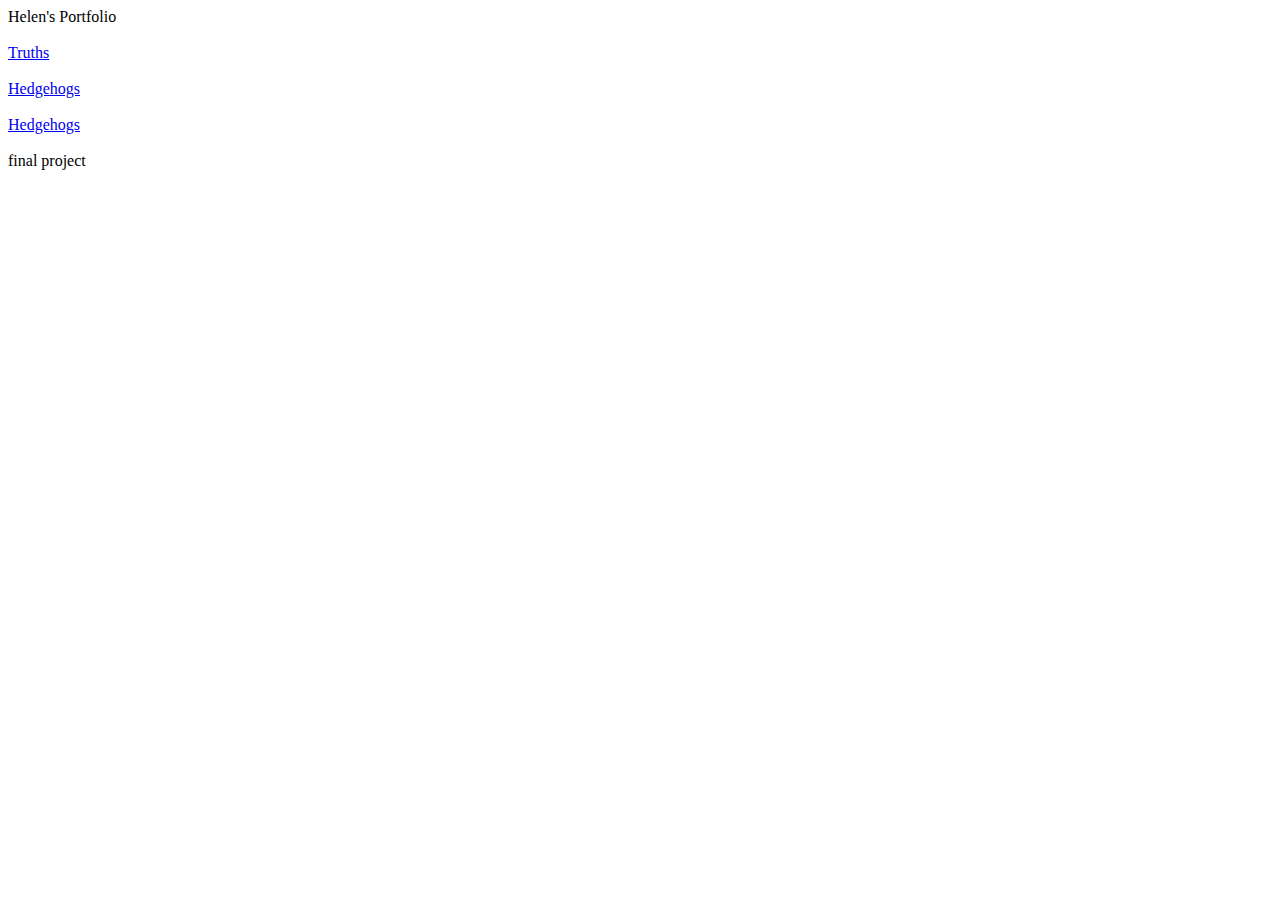
==== index.html @ 59ab89c0 "Create index.html" ====
<!DOCTYPE html>
<html>
    <head>
        <title>Page Title</title>
    </head>
    <body>
        <div id="wrapper">
         <div id="blank"></div>
         <div id="title">Helen's Portfolio</div>
         <br>
        <div id="box">
        <a href="https://helenbrush.github.io/Helen-Portfolio/Truths">Truths</a>
        <br>
        <br>
        <a href="https://helenbrush.github.io/Helen-Portfolio/Hack%20one">Hedgehogs</a>
        <br>
        <br>
        <a href="https://helenbrush.github.io/Helen-Portfolio/jokes">Hedgehogs</a>
        <br>
        <br>
        final project
        </div>
        <div id="blank2"></div>
        </div>
      
    </body>
</html>
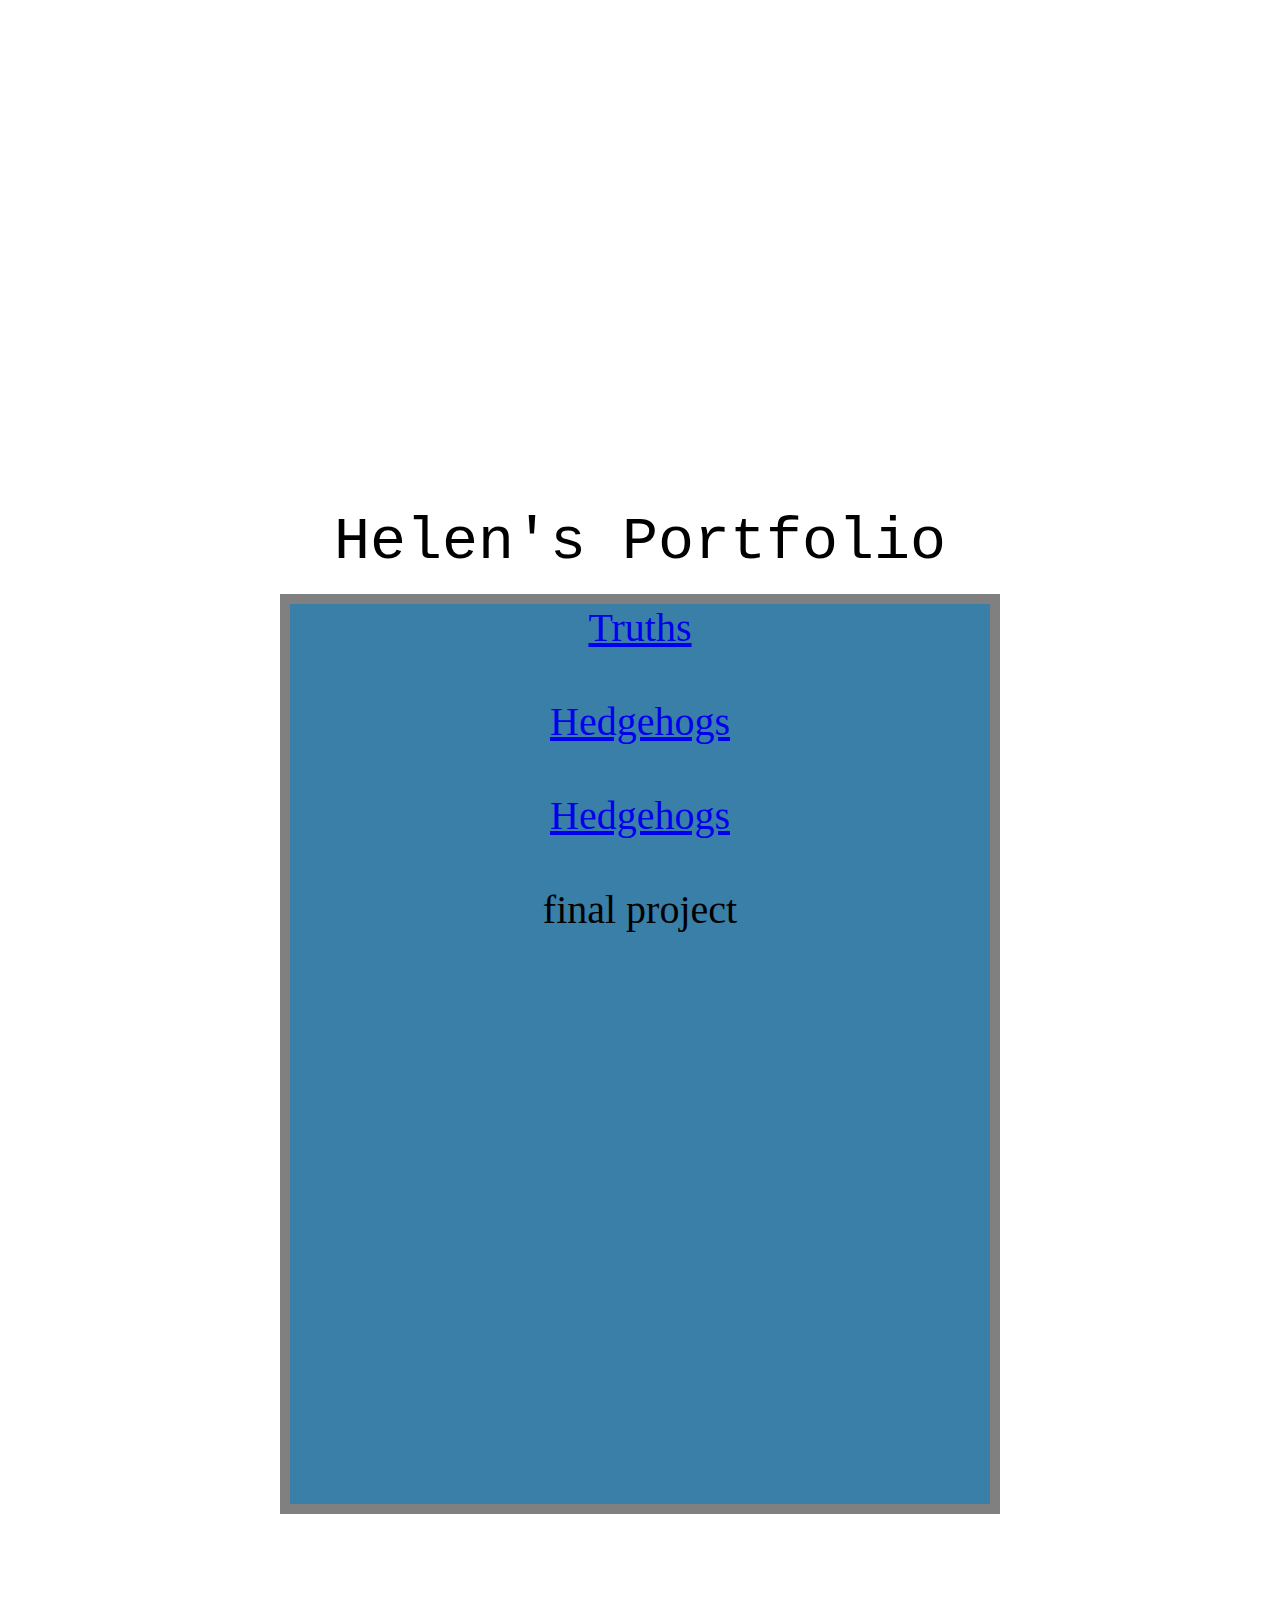
==== commit f692fb7b: "Update index.html" ====
--- a/index.html
+++ b/index.html
@@ -2,6 +2,7 @@
 <html>
     <head>
         <title>Page Title</title>
+        <link rel="stylesheet" type="text/css" href="index.css">
     </head>
     <body>
         <div id="wrapper">
--- a/index.css
+++ b/index.css
@@ -0,0 +1,29 @@
+#blank{
+    height:500px;
+    width:10px;
+}
+
+#title{
+    font-size:60px;
+    text-align:center;
+    font-family:"courier new";
+    }
+
+#blank2{
+    height:600px;
+    width:100px;
+}
+
+#box{
+    width:700px;
+    height:900px;
+    background:#397fa8;
+    margin:auto;
+    border: 10px solid gray;
+    text-align:center;
+    font-size:40px;
+}
+
+body{background-image: url("https://mail.google.com/mail/u/0/?ui=2&ik=21b75b9a14&view=att&th=15d5d797e8daa16f&attid=0.4&disp=safe&realattid=f_j5bpxs393&zw");
+background-attachment:fixed;
+}
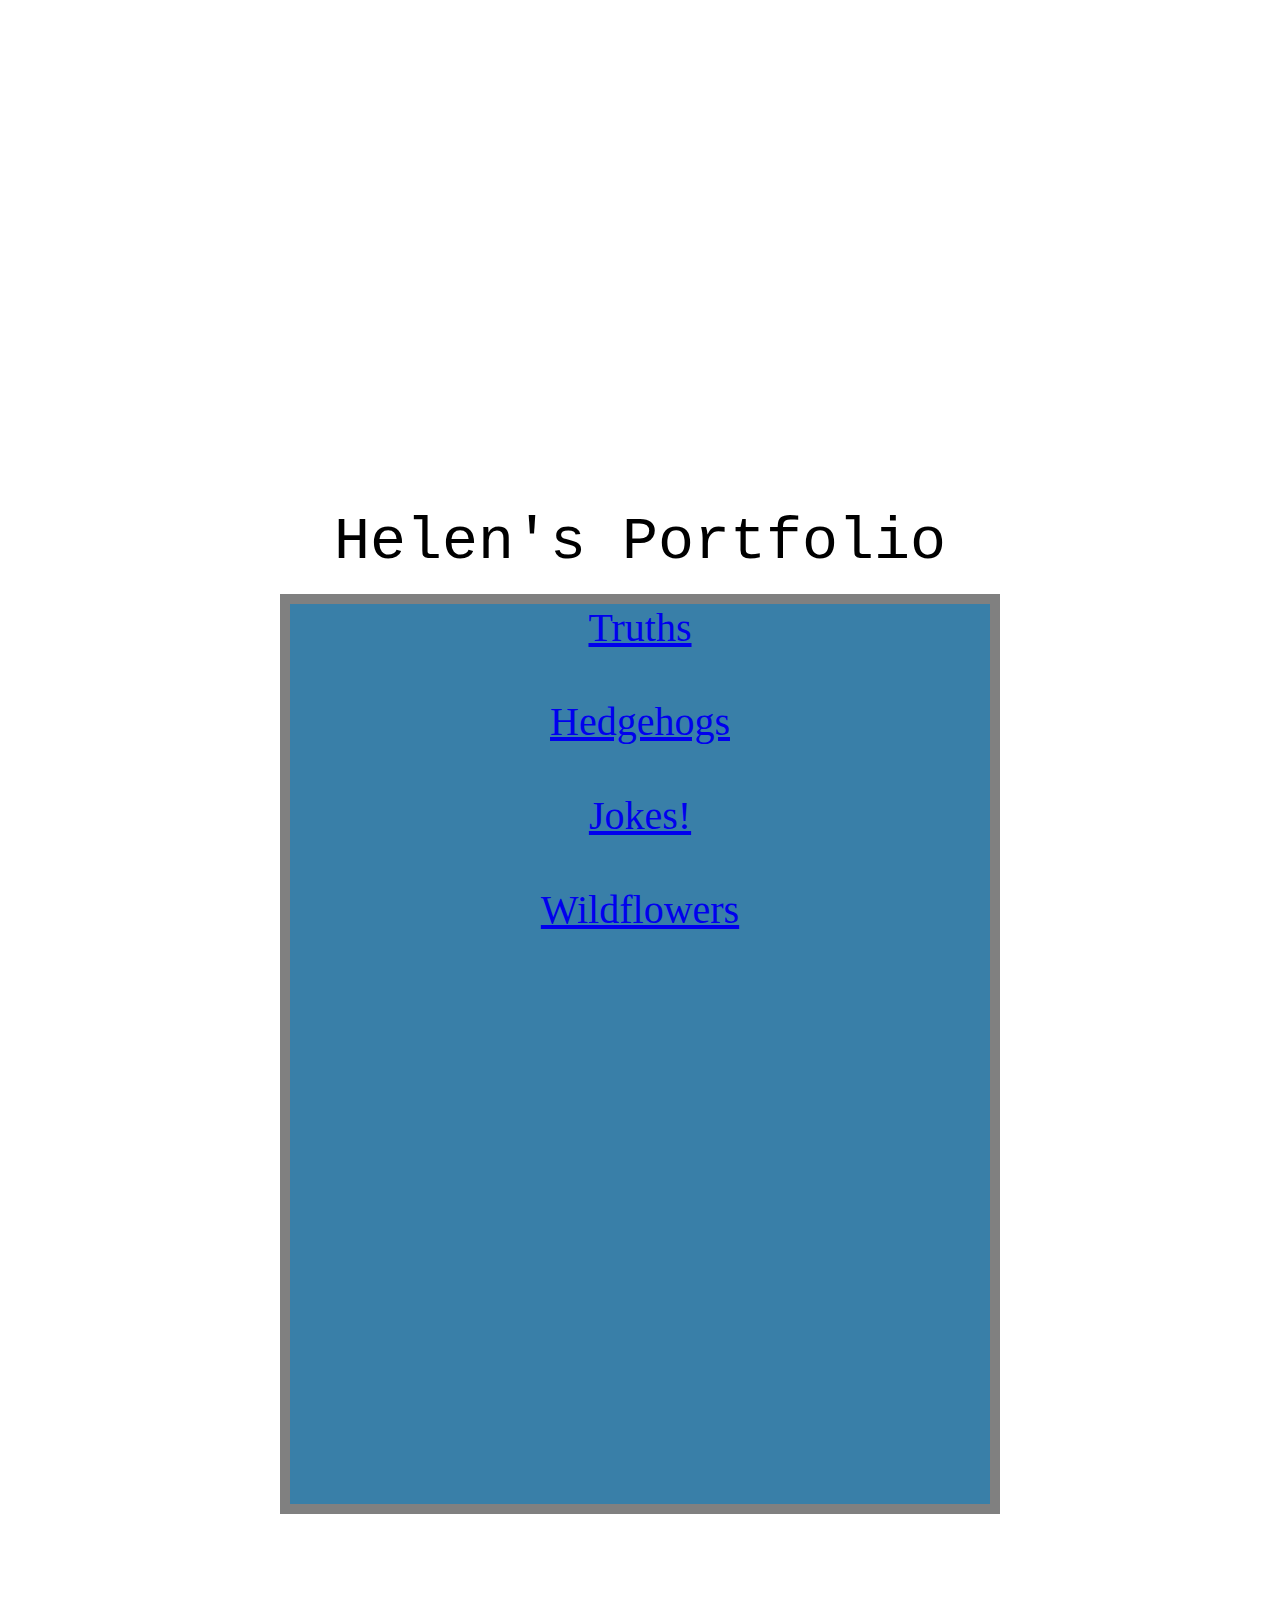
==== commit 46fe65ee: "Update index.html" ====
--- a/index.html
+++ b/index.html
@@ -16,13 +16,15 @@
         <a href="https://helenbrush.github.io/Helen-Portfolio/Hack%20one">Hedgehogs</a>
         <br>
         <br>
-        <a href="https://helenbrush.github.io/Helen-Portfolio/jokes">Hedgehogs</a>
+        <a href="https://helenbrush.github.io/Helen-Portfolio/jokes">Jokes!</a>
         <br>
         <br>
-        final project
+            <a href="https://helenbrush.github.io/Helen-Portfolio/final">Wildflowers</a>
         </div>
         <div id="blank2"></div>
         </div>
-      
+      <script type="text/javascript"
+                                      src="https://code.jquery.com/jquery-2.2.4.min.js"></script>
+                                                                                       <script type="text/javascript" src="index.js"></script>
     </body>
 </html>
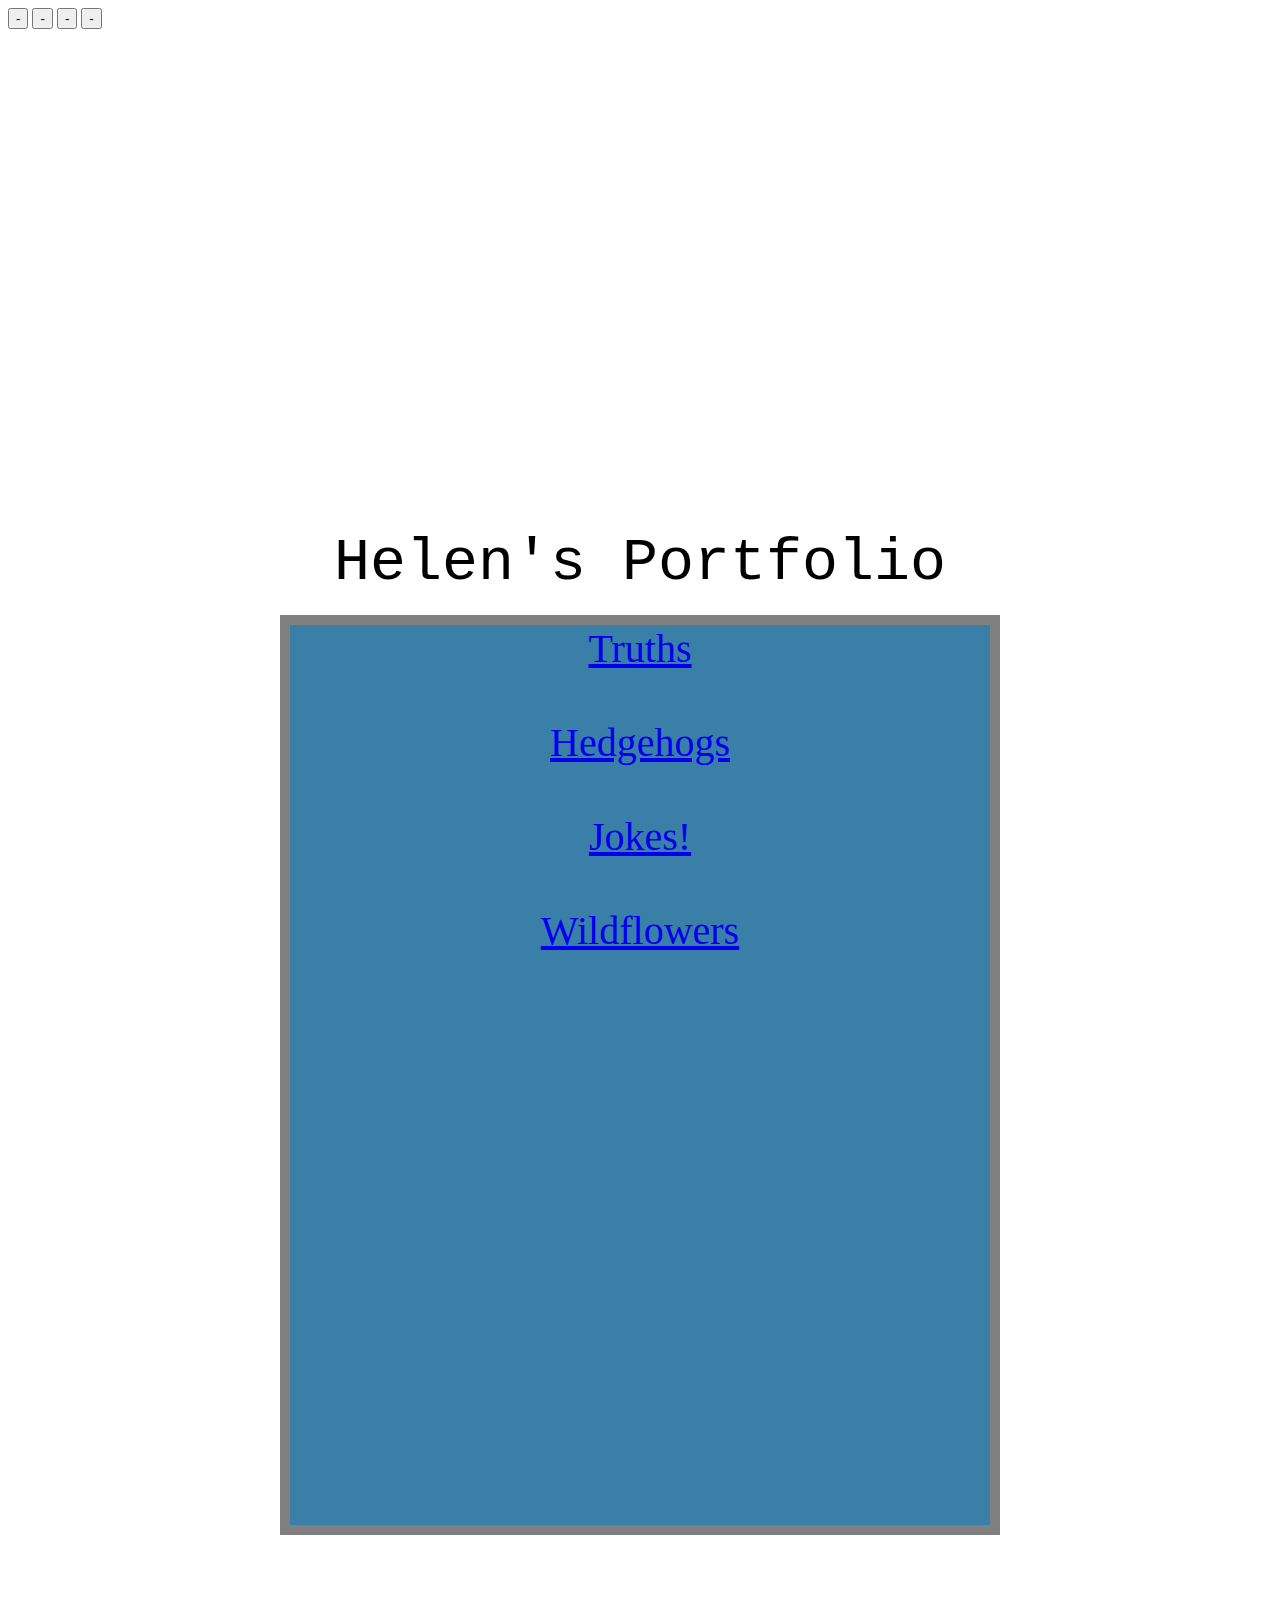
==== commit eb69be69: "Update index.html" ====
--- a/index.html
+++ b/index.html
@@ -1,3 +1,4 @@
+
 <!DOCTYPE html>
 <html>
     <head>
@@ -6,6 +7,11 @@
     </head>
     <body>
         <div id="wrapper">
+        <button id="pic1">-</button>
+        <button id="pic2">-</button>
+        <button id="pic3">-</button>
+        <button id="pic4">-</button>
+        
          <div id="blank"></div>
          <div id="title">Helen's Portfolio</div>
          <br>
--- a/index.css
+++ b/index.css
@@ -24,6 +24,6 @@
     font-size:40px;
 }
 
-body{background-image: url("https://mail.google.com/mail/u/0/?ui=2&ik=21b75b9a14&view=att&th=15d5d797e8daa16f&attid=0.4&disp=safe&realattid=f_j5bpxs393&zw");
+body{background-image: url("https://mail.google.com/mail/u/0/?ui=2&ik=21b75b9a14&view=att&th=15d5d797e8daa16f&attid=0.6&disp=safe&realattid=f_j5bpzp7u5&zw");
 background-attachment:fixed;
 }
